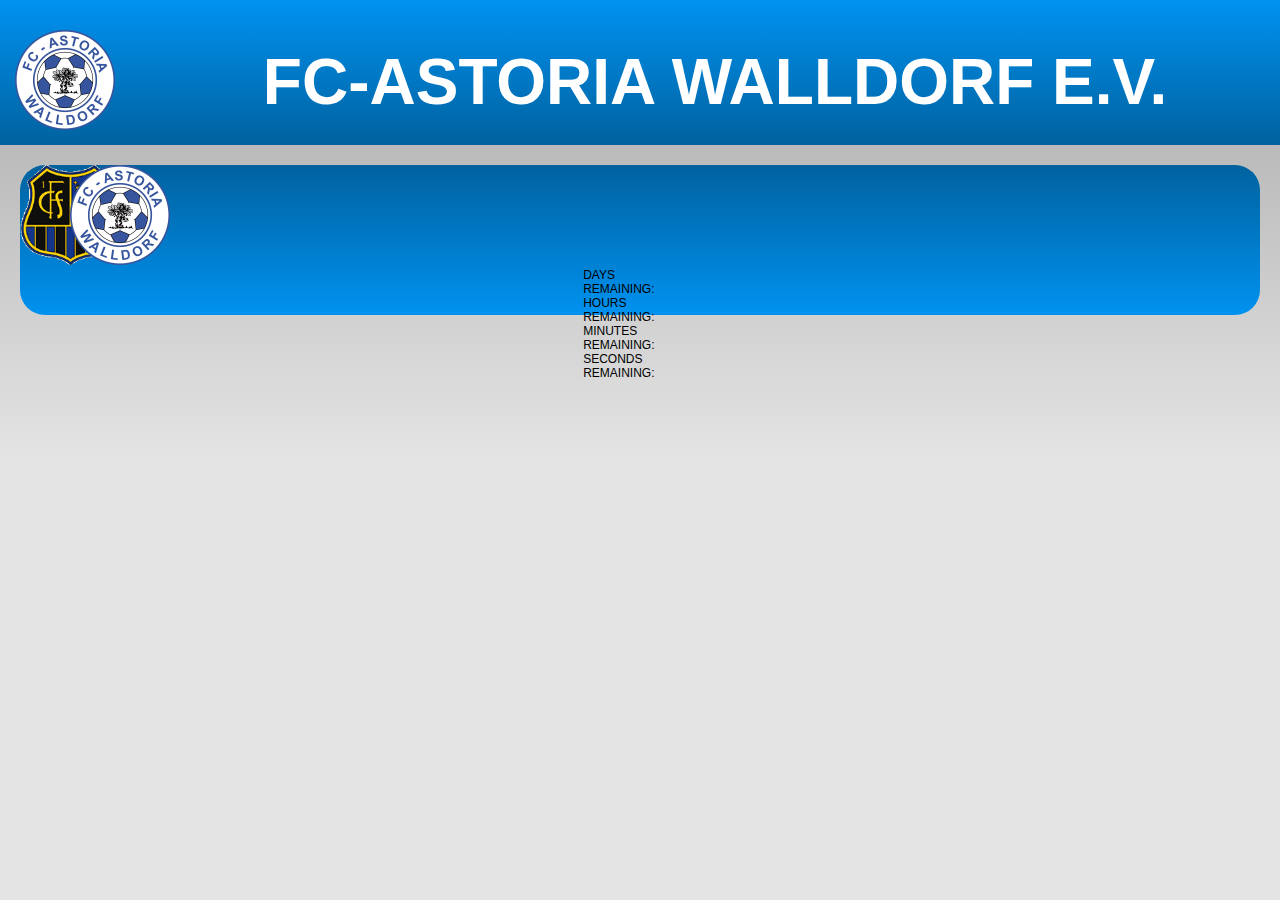
==== platforms/android/assets/www/index.html @ 9f206d6c "First commit" ====
<!DOCTYPE html>
<html>
    <head>
        <meta charset="utf-8" />
        <meta name="format-detection" content="telephone=no" />
        <meta name="msapplication-tap-highlight" content="no" />
        <!-- WARNING: for iOS 7, remove the width=device-width and height=device-height attributes. See https://issues.apache.org/jira/browse/CB-4323 -->
        <meta name="viewport" content="user-scalable=no, initial-scale=1, maximum-scale=1, minimum-scale=1, width=device-width, height=device-height, target-densitydpi=device-dpi" />
        <link rel="stylesheet" type="text/css" href="css/index.css" />
        <script type="text/javascript" src="js/countdown.js.js"></script>
        <title>Hello World</title>
    </head>
    <body>
        <div class="top">
            <div class="top_logo">
                <img src="img/FC_Astoria_Walldorf_Logo.png" alt="Logo" height="100" width="100">
            </div>
            <div class="top_text">
                FC-Astoria Walldorf E.V.
            </div>
        </div>
        <div class="nextMatch">
            <div class="club1">
                <img src="img/FC_Astoria_Walldorf_Logo.png" alt="Walldorf" height="100" width="100">
            </div>
            <div class="club2">
                <img src="img/326.gif" alt="Saarbrücken" height="100" width="100">
            </div>
            <div class="countdown">
                Days Remaining:
                <div id="daysBox"></div>
                Hours Remaining:
                <div id="hoursBox"></div>
                Minutes Remaining:
                <div id="minsBox"></div>
                Seconds Remaining:
                <div id="secsBox"></div>
                <script>cdtd();</script>
                </div>
        </div>




        <div class="app" hidden>
            <h1>PhoneGapE</h1>
            <div id="deviceready" class="blink">
                <p class="event listening">Connecting to Device</p>
                <p class="event received">Device is Ready</p>
            </div>
        </div>
        <script type="text/javascript" src="cordova.js"></script>
        <script type="text/javascript" src="js/index.js"></script>
        <script type="text/javascript">
            app.initialize();
        </script>
    </body>
</html>
---- platforms/android/assets/www/css/index.css ----
/*
 * Licensed to the Apache Software Foundation (ASF) under one
 * or more contributor license agreements.  See the NOTICE file
 * distributed with this work for additional information
 * regarding copyright ownership.  The ASF licenses this file
 * to you under the Apache License, Version 2.0 (the
 * "License"); you may not use this file except in compliance
 * with the License.  You may obtain a copy of the License at
 *
 * http://www.apache.org/licenses/LICENSE-2.0
 *
 * Unless required by applicable law or agreed to in writing,
 * software distributed under the License is distributed on an
 * "AS IS" BASIS, WITHOUT WARRANTIES OR CONDITIONS OF ANY
 * KIND, either express or implied.  See the License for the
 * specific language governing permissions and limitations
 * under the License.
 */
* {
    -webkit-tap-highlight-color: rgba(0,0,0,0); /* make transparent link selection, adjust last value opacity 0 to 1.0 */
}

body {
    -webkit-touch-callout: none;                /* prevent callout to copy image, etc when tap to hold */
    -webkit-text-size-adjust: none;             /* prevent webkit from resizing text to fit */
    -webkit-user-select: none;                  /* prevent copy paste, to allow, change 'none' to 'text' */
    background-color:#E4E4E4;
    background-image:linear-gradient(top, #A7A7A7 0%, #E4E4E4 51%);
    background-image:-webkit-linear-gradient(top, #A7A7A7 0%, #E4E4E4 51%);
    background-image:-ms-linear-gradient(top, #A7A7A7 0%, #E4E4E4 51%);
    background-image:-webkit-gradient(
        linear,
        left top,
        left bottom,
        color-stop(0, #A7A7A7),
        color-stop(0.51, #E4E4E4)
    );
    background-attachment:fixed;
    font-family:'HelveticaNeue-Light', 'HelveticaNeue', Helvetica, Arial, sans-serif;
    font-size:12px;
    height:100%;
    margin:0px;
    padding:0px;
    text-transform:uppercase;
    width:100%;
}

/*Top Header of App*/
.top {
    display: block;
    height: 145px;
    background-image: linear-gradient(#0092f0, #00629f);
    padding-left: 150px;
}
.top_logo {
    float: left;
    margin-left: -150px;
    padding-left: 15px;
    padding-top: 30px;
    padding-bottom: 15px;
    padding-right: 15px;
}
.top_text {
    width: 100%;
    height: 100px;
    float: left;
    color: white;
    text-align: center;
    font-size: 5vw;
    font-weight: bold;
    padding-top: 45px;
}

.nextMatch{
    border-radius: 25px;
    background-image: linear-gradient(#00629f, #0092f0);
    height: 150px;
    margin: 20px;
}
.club1{
    height: 100px;
    width: 100px;
    padding-left: 50px;
    position: absolute;
}
.countdown{
    height: 100px;
    width: 100px;
    float: left;
    padding-left: 44%;
    position: absolute;

}


/* Portrait layout (default) */
.app {
    background:url(../img/logo.png) no-repeat center top; /* 170px x 200px */
    position:absolute;             /* position in the center of the screen */
    left:50%;
    top:50%;
    height:50px;                   /* text area height */
    width:225px;                   /* text area width */
    text-align:center;
    padding:180px 0px 0px 0px;     /* image height is 200px (bottom 20px are overlapped with text) */
    margin:-115px 0px 0px -112px;  /* offset vertical: half of image height and text area height */
                                   /* offset horizontal: half of text area width */
}

/* Landscape layout (with min-width) */
@media screen and (min-aspect-ratio: 1/1) and (min-width:400px) {
    .app {
        background-position:left center;
        padding:75px 0px 75px 170px;  /* padding-top + padding-bottom + text area = image height */
        margin:-90px 0px 0px -198px;  /* offset vertical: half of image height */
                                      /* offset horizontal: half of image width and text area width */
    }
}

h1 {
    font-size:24px;
    font-weight:normal;
    margin:0px;
    overflow:visible;
    padding:0px;
    text-align:center;
}

.event {
    border-radius:4px;
    -webkit-border-radius:4px;
    color:#FFFFFF;
    font-size:12px;
    margin:0px 30px;
    padding:2px 0px;
}

.event.listening {
    background-color:#333333;
    display:block;
}

.event.received {
    background-color:#4B946A;
    display:none;
}

@keyframes fade {
    from { opacity: 1.0; }
    50% { opacity: 0.4; }
    to { opacity: 1.0; }
}
 
@-webkit-keyframes fade {
    from { opacity: 1.0; }
    50% { opacity: 0.4; }
    to { opacity: 1.0; }
}
 
.blink {
    animation:fade 3000ms infinite;
    -webkit-animation:fade 3000ms infinite;
}
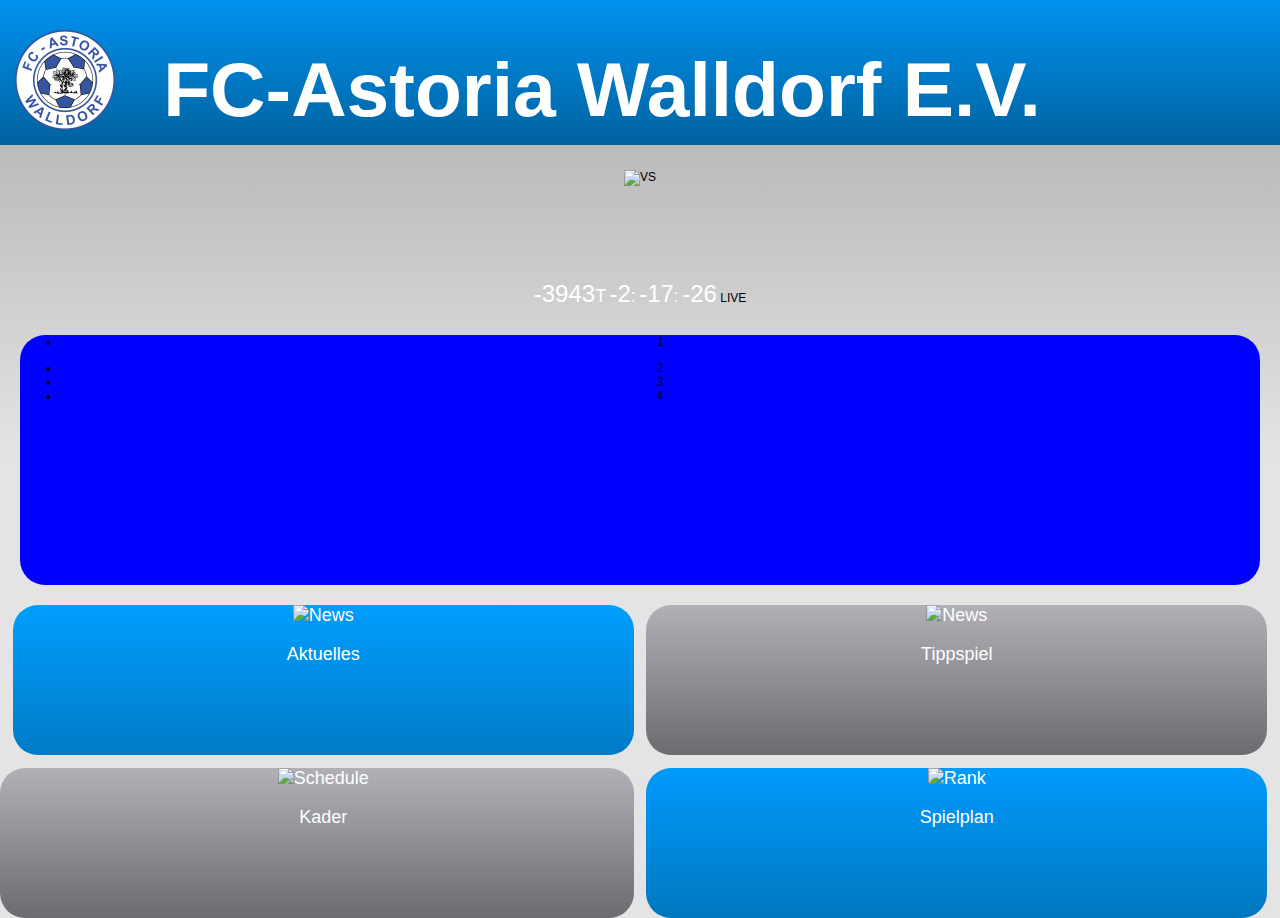
==== commit 2541d089: "added video slider" ====
--- a/platforms/android/assets/www/index.html
+++ b/platforms/android/assets/www/index.html
@@ -7,8 +7,14 @@
         <!-- WARNING: for iOS 7, remove the width=device-width and height=device-height attributes. See https://issues.apache.org/jira/browse/CB-4323 -->
         <meta name="viewport" content="user-scalable=no, initial-scale=1, maximum-scale=1, minimum-scale=1, width=device-width, height=device-height, target-densitydpi=device-dpi" />
         <link rel="stylesheet" type="text/css" href="css/index.css" />
-        <script type="text/javascript" src="js/countdown.js.js"></script>
-        <title>Hello World</title>
+        <script type="text/javascript" src="js/countdown.js"></script>
+        <!-- jQuery library (served from Google) -->
+        <script src="//ajax.googleapis.com/ajax/libs/jquery/1.8.2/jquery.min.js"></script>
+        <!-- bxSlider Javascript file -->
+        <script src="js/jquery.bxslider.min.js"></script>
+        <!-- bxSlider CSS file -->
+        <link href="css/jquery.bxslider.css" rel="stylesheet" />
+        <title>FC Astoria Walldorf</title>
     </head>
     <body>
         <div class="top">
@@ -20,25 +26,39 @@
             </div>
         </div>
         <div class="nextMatch">
-            <div class="club1">
-                <img src="img/FC_Astoria_Walldorf_Logo.png" alt="Walldorf" height="100" width="100">
-            </div>
-            <div class="club2">
-                <img src="img/326.gif" alt="Saarbrücken" height="100" width="100">
+            <div class="vs">
+                <img src="img/VS.png" alt="VS" height="100" width="180">
             </div>
             <div class="countdown">
-                Days Remaining:
-                <div id="daysBox"></div>
-                Hours Remaining:
-                <div id="hoursBox"></div>
-                Minutes Remaining:
-                <div id="minsBox"></div>
-                Seconds Remaining:
-                <div id="secsBox"></div>
+                <div class="cd" id="daysBox"></div><div class="seperator">T</div>
+                <div class="cd" id="hoursBox"></div><div class="seperator">:</div>
+                <div class="cd" id="minsBox"></div><div class="seperator">:</div>
+                <div class="cd" id="secsBox"></div>
                 <script>cdtd();</script>
                 </div>
         </div>
-
+        <div class="newsslider">
+            <ul class="bxslider">
+                <li><p>1</p></li>
+                <li>2</li>
+                <li>3</li>
+                <li>4</li>
+            </ul>
+        </div>
+        <div class="apps">
+            <div class="news">
+                <img src="img/news.png" alt="News" height="75" width="75"><p>Aktuelles</p>
+            </div>
+            <div class="tippspiel">
+                <img src="img/bet.png" alt="News" height="75" width="75"><p>Tippspiel</p>
+            </div>
+            <div class="kader">
+                <img src="img/schedule.png" alt="Schedule" height="75" width="75"><p>Kader</p>
+            </div>
+            <div class="spielplan">
+                <img src="img/rank.png" alt="Rank" height="75" width="75"><p>Spielplan</p>
+            </div>
+        </div>
 
 
 
--- a/platforms/android/assets/www/css/index.css
+++ b/platforms/android/assets/www/css/index.css
@@ -41,7 +41,6 @@
     height:100%;
     margin:0px;
     padding:0px;
-    text-transform:uppercase;
     width:100%;
 }
 
@@ -61,37 +60,120 @@
     padding-right: 15px;
 }
 .top_text {
-    width: 100%;
+    width: 80%;
     height: 100px;
     float: left;
     color: white;
     text-align: center;
-    font-size: 5vw;
+    font-size: 6vw;
     font-weight: bold;
     padding-top: 45px;
+    padding-right: 10px;
 }
 
 .nextMatch{
     border-radius: 25px;
-    background-image: linear-gradient(#00629f, #0092f0);
-    height: 150px;
-    margin: 20px;
-}
-.club1{
+    background-image: url(../img/stadion.jpg);
+    background-repeat: no-repeat;
+    background-size:cover;
+    height: 150px;
+    margin: 20px 20px 0px 20px;
+    text-align: center;
+}
+.vs{
+    text-align: center;
+    padding-top: 5px;
     height: 100px;
-    width: 100px;
-    padding-left: 50px;
-    position: absolute;
+    width: 100% ;
 }
 .countdown{
-    height: 100px;
-    width: 100px;
-    float: left;
-    padding-left: 44%;
-    position: absolute;
-
-}
-
+    text-align: center;
+    height: 45px;
+    width: 100%;
+}
+.cd{
+    padding-top: 10px;
+    display: inline-block;
+    height: 35px;
+    font-size: 2em;
+    color: white;
+}
+.seperator{
+    padding-top: 10px;
+    display: inline-block;
+    height: 35px;
+    font-size: 1.5em;
+    color: white;
+}
+
+.apps{
+    height: 100%;
+    width: 100%;
+    padding-top: 20px;
+    color: white;
+    font-size: 1.5em;
+
+}
+.news{
+    float: left;
+    text-align: center;
+    border-radius: 25px;
+    background-image: linear-gradient(#009efe, #007bc6);
+    background-repeat: no-repeat;
+    background-size:cover;
+    height: 150px;
+    width: 48.5%;
+    margin-left: 1%;
+    margin-bottom: 0.5%;
+}
+.tippspiel{
+    float: right;
+    text-align: center;
+    border-radius: 25px;
+    background-image: linear-gradient(#b1b0b6, #6b6b70);
+    background-repeat: no-repeat;
+    background-size:cover;
+    height: 150px;
+    width: 48.5%;
+    margin-right: 1%;
+    margin-bottom: 0.5%;
+
+}
+.kader{
+    float: left;
+    text-align: center;
+    border-radius: 25px;
+    background-image: linear-gradient(#b1b0b6, #6b6b70);
+    background-repeat: no-repeat;
+    background-size:cover;
+    height: 150px;
+    width: 48.5%;
+    margin-top: 0.5%;
+    padding-left: 1%;
+
+}
+.spielplan{
+    float: right;
+    text-align: center; 
+    border-radius: 25px;
+    background-image: linear-gradient(#009afc, #0077bf);
+    background-repeat: no-repeat;
+    background-size:cover;
+    height: 150px;
+    width: 48.5%;
+    margin-right: 1%;
+    margin-top: 0.5%;
+
+}
+
+.newsslider{
+    border-radius: 25px;
+    background: blue;
+    height: 250px;
+    margin: 20px 20px 0px 20px;
+    text-align: center;
+
+}
 
 /* Portrait layout (default) */
 .app {
